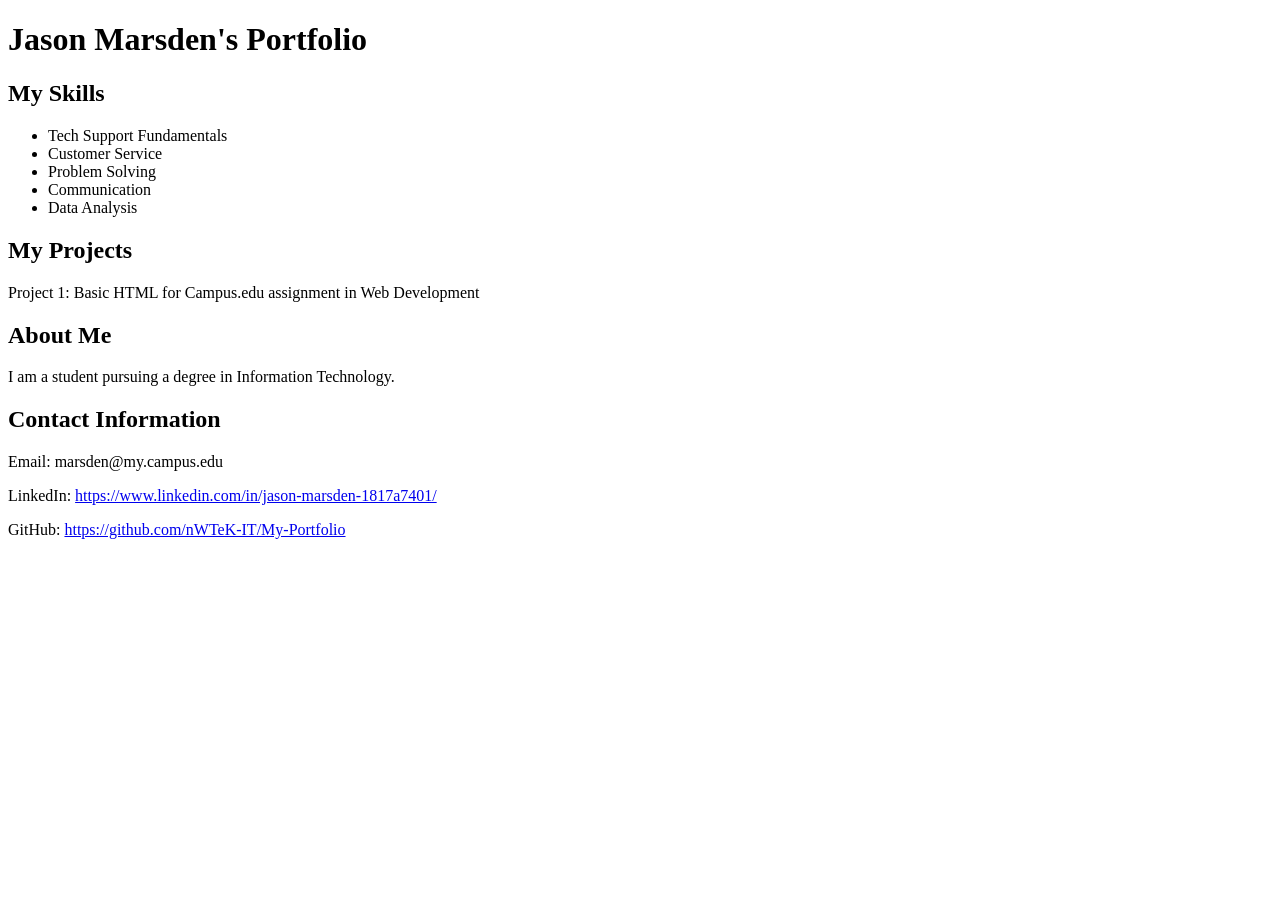
==== .vscode/index.html @ 8a0a1855 "add index.html file" ====
<!DOCTYPE html>
<html lang="en">
<head>
  <meta charset="UTF-8">
  <title>My IT Portfolio</title>
</head>
<body>
  <h1>Jason Marsden's Portfolio</h1>

  <h2>My Skills</h2>
  <ul>
    <li>Tech Support Fundamentals</li>
    <li>Customer Service</li>
    <li>Problem Solving</li>
    <li>Communication</li>
    <li>Data Analysis</li>
  </ul>

  <h2>My Projects</h2>
  <p>Project 1: Basic HTML for Campus.edu assignment in Web Development</p>

  <h2>About Me</h2>
  <p>I am a student pursuing a degree in Information Technology.</p>

  <h2>Contact Information</h2>
  <p>Email: marsden@my.campus.edu</p>
  <p>LinkedIn: <a href="https://www.linkedin.com/in/jason-marsden-1817a7401/">https://www.linkedin.com/in/jason-marsden-1817a7401/</a></p>
  <p>GitHub: <a href="https://github.com/nWTeK-IT/My-Portfolio">https://github.com/nWTeK-IT/My-Portfolio</a></p>
</body>
</html>
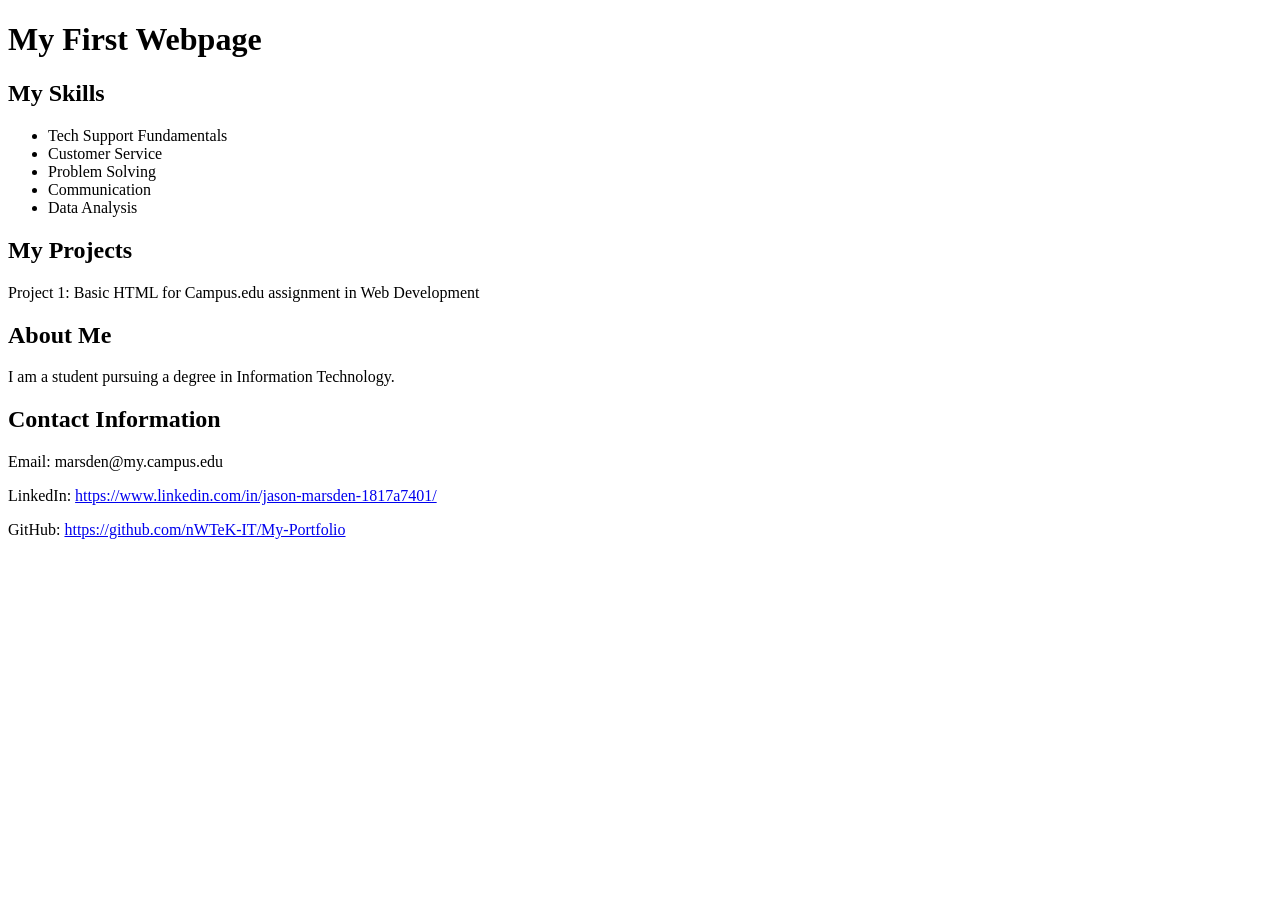
==== commit 50133c28: "changed header" ====
--- a/.vscode/index.html
+++ b/.vscode/index.html
@@ -5,7 +5,7 @@
   <title>My IT Portfolio</title>
 </head>
 <body>
-  <h1>Jason Marsden's Portfolio</h1>
+  <h1>My First Webpage</h1>
 
   <h2>My Skills</h2>
   <ul>
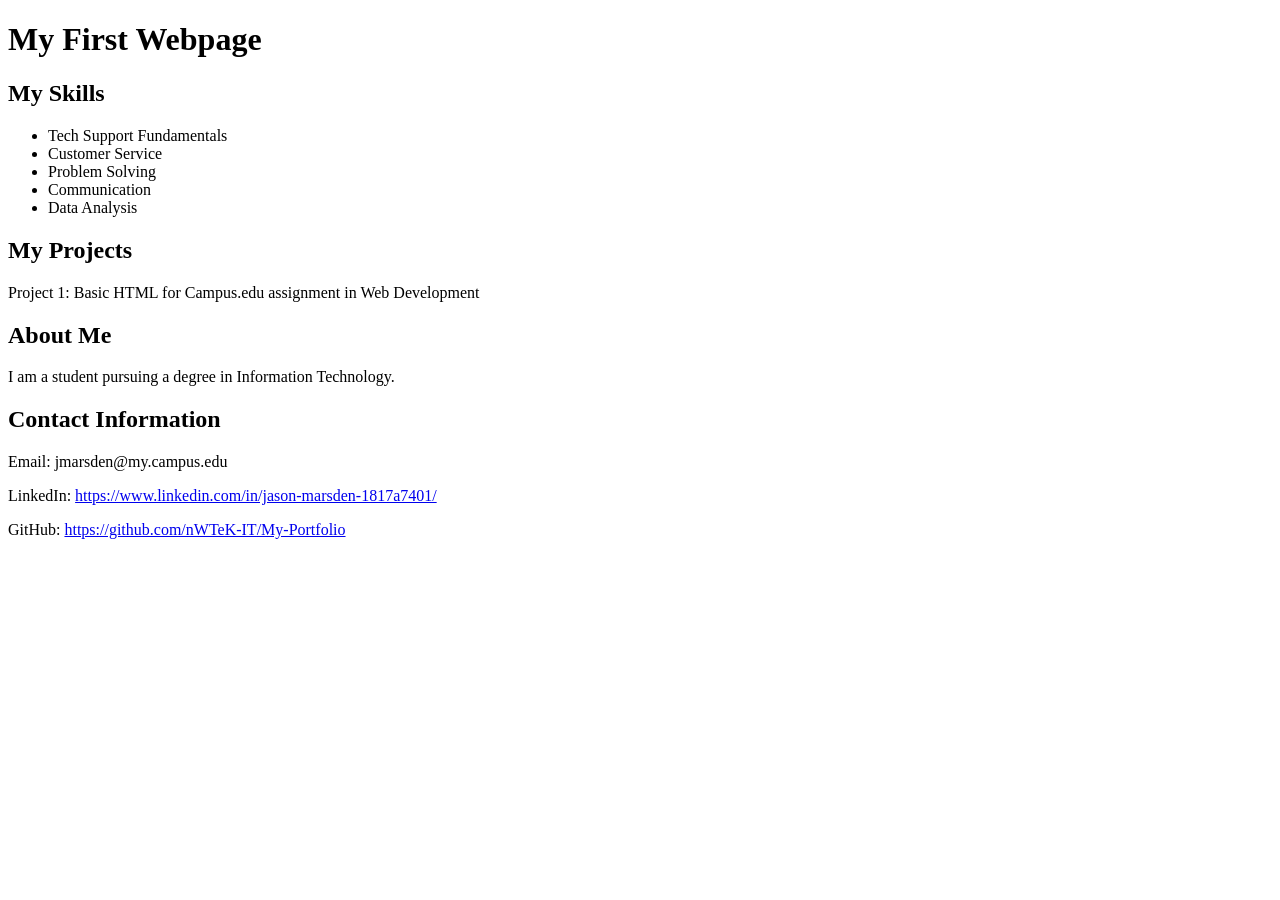
==== commit 4fa6590a: "changed email" ====
--- a/.vscode/index.html
+++ b/.vscode/index.html
@@ -23,7 +23,7 @@
   <p>I am a student pursuing a degree in Information Technology.</p>
 
   <h2>Contact Information</h2>
-  <p>Email: marsden@my.campus.edu</p>
+  <p>Email: jmarsden@my.campus.edu</p>
   <p>LinkedIn: <a href="https://www.linkedin.com/in/jason-marsden-1817a7401/">https://www.linkedin.com/in/jason-marsden-1817a7401/</a></p>
   <p>GitHub: <a href="https://github.com/nWTeK-IT/My-Portfolio">https://github.com/nWTeK-IT/My-Portfolio</a></p>
 </body>
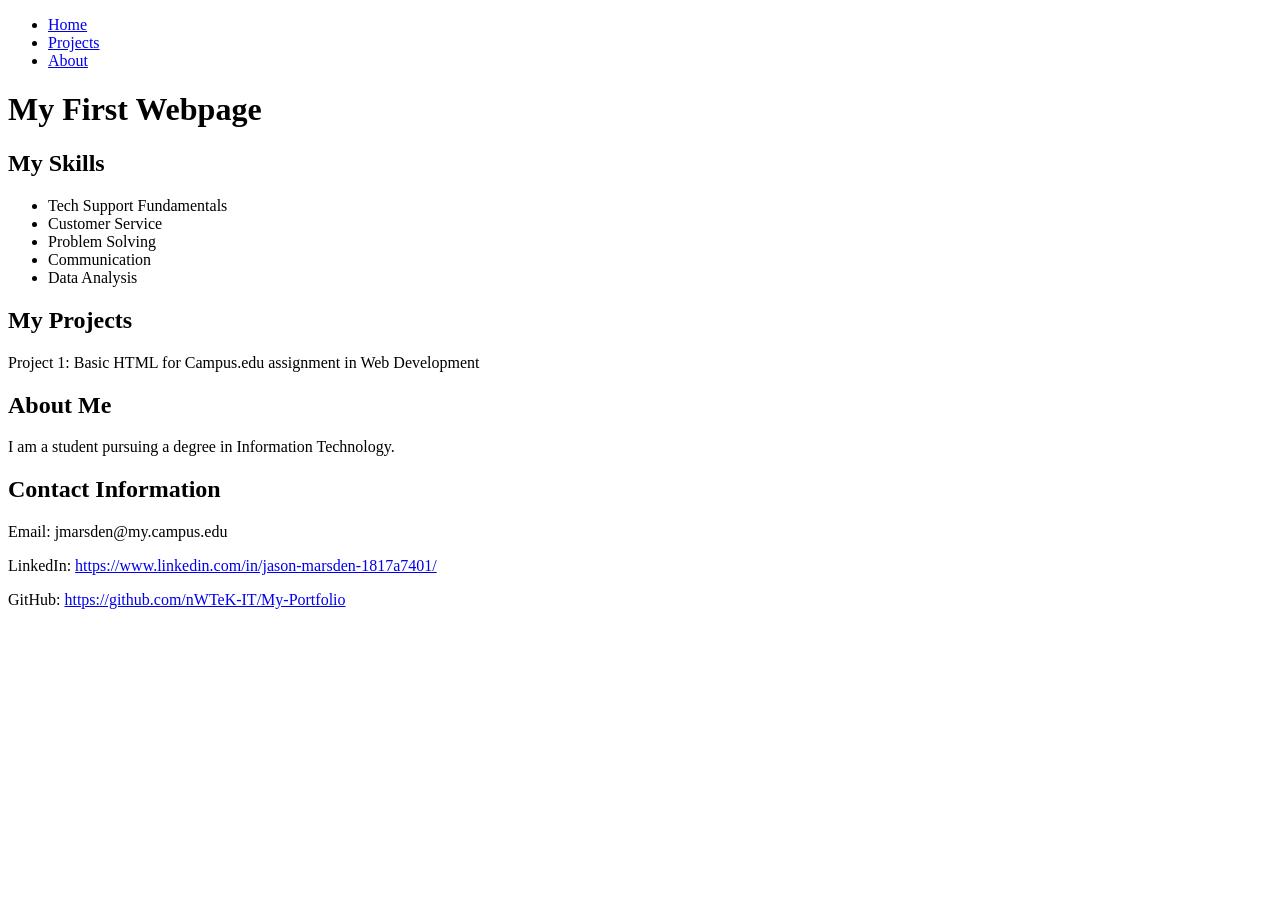
==== commit 247861d2: "chnaged contact link in all files to about link. Added a new project to the projects page. Added a n" ====
--- a/.vscode/index.html
+++ b/.vscode/index.html
@@ -5,6 +5,14 @@
   <title>My IT Portfolio</title>
 </head>
 <body>
+
+<nav>
+    <ul>
+      <li><a href="index.html">Home</a></li>
+      <li><a href="projects.html">Projects</a></li>
+      <li><a href="About.html">About</a></li>
+    </ul>
+  </nav>
   <h1>My First Webpage</h1>
 
   <h2>My Skills</h2>
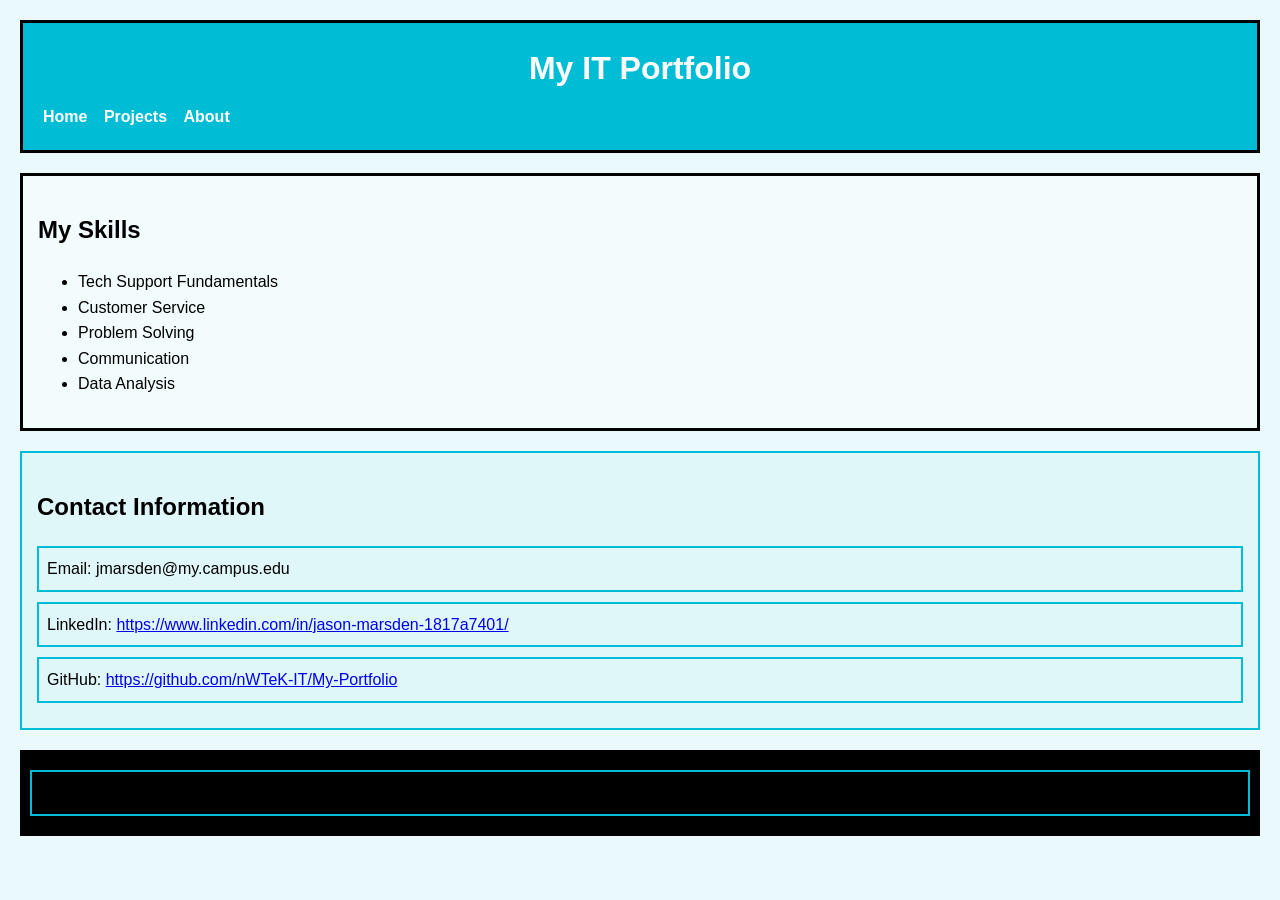
==== commit 85d78973: "changed several files and added new files to the project. Added a new CSS file for styling and updat" ====
--- a/.vscode/index.html
+++ b/.vscode/index.html
@@ -2,37 +2,42 @@
 <html lang="en">
 <head>
   <meta charset="UTF-8">
+  <meta name="viewport" content="width=device-width, initial-scale=1.0">
   <title>My IT Portfolio</title>
+  <link rel="stylesheet" href="Scheme.css">
 </head>
 <body>
+  <header class="page-header">
+    <h1>My IT Portfolio</h1>
+    <nav>
+      <a href="index.html">Home</a>
+      <a href="Projects.html">Projects</a>
+      <a href="About.html">About</a>
+    </nav>
+  </header>
 
-<nav>
-    <ul>
-      <li><a href="index.html">Home</a></li>
-      <li><a href="projects.html">Projects</a></li>
-      <li><a href="About.html">About</a></li>
-    </ul>
-  </nav>
-  <h1>My First Webpage</h1>
+  <main>
+    <section class="info-box">
+      <h2>My Skills</h2>
+      <ul>
+        <li>Tech Support Fundamentals</li>
+        <li>Customer Service</li>
+        <li>Problem Solving</li>
+        <li>Communication</li>
+        <li>Data Analysis</li>
+      </ul>
+    </section>
 
-  <h2>My Skills</h2>
-  <ul>
-    <li>Tech Support Fundamentals</li>
-    <li>Customer Service</li>
-    <li>Problem Solving</li>
-    <li>Communication</li>
-    <li>Data Analysis</li>
-  </ul>
+    <section id="contact">
+      <h2>Contact Information</h2>
+      <p>Email: jmarsden@my.campus.edu</p>
+      <p>LinkedIn: <a href="https://www.linkedin.com/in/jason-marsden-1817a7401/">https://www.linkedin.com/in/jason-marsden-1817a7401/</a></p>
+      <p>GitHub: <a href="https://github.com/nWTeK-IT/My-Portfolio">https://github.com/nWTeK-IT/My-Portfolio</a></p>
+    </section>
+  </main>
 
-  <h2>My Projects</h2>
-  <p>Project 1: Basic HTML for Campus.edu assignment in Web Development</p>
-
-  <h2>About Me</h2>
-  <p>I am a student pursuing a degree in Information Technology.</p>
-
-  <h2>Contact Information</h2>
-  <p>Email: jmarsden@my.campus.edu</p>
-  <p>LinkedIn: <a href="https://www.linkedin.com/in/jason-marsden-1817a7401/">https://www.linkedin.com/in/jason-marsden-1817a7401/</a></p>
-  <p>GitHub: <a href="https://github.com/nWTeK-IT/My-Portfolio">https://github.com/nWTeK-IT/My-Portfolio</a></p>
+  <footer>
+    <p>© 2026 Jason Marsden</p>
+  </footer>
 </body>
 </html>
--- a/.vscode/Scheme.css
+++ b/.vscode/Scheme.css
@@ -0,0 +1,62 @@
+body {
+    font-family: Arial, sans-serif;
+    background-color: #eafafc;
+    color: #000000;
+    margin: 0;
+    padding: 20px;
+    line-height: 1.6;
+}
+
+.page-header {
+    background-color: #00bcd4;
+    color: #ffffff;
+    padding: 20px;
+    margin-bottom: 20px;
+    border: 3px solid #000000;
+}
+
+nav a {
+    color: #ffffff;
+    text-decoration: none;
+    margin-right: 12px;
+    font-weight: bold;
+}
+
+h1 {
+    color: #ffffff;
+    text-align: center;
+    margin: 0 0 10px 0;
+}
+
+h2 {
+    color: #000000;
+}
+
+p {
+    color: #000000;
+    margin: 10px 0;
+    padding: 8px;
+    border: 2px solid #00bcd4;
+}
+
+.info-box {
+    background-color: #f2fcfd;
+    border: 3px solid #000000;
+    padding: 15px;
+    margin: 20px 0;
+}
+
+#contact {
+    background-color: #e0f7fa;
+    border: 2px solid #00bcd4;
+    padding: 15px;
+    margin: 20px 0;
+}
+
+footer {
+    background-color: #000000;
+    color: #ffffff;
+    padding: 10px;
+    margin-top: 20px;
+    text-align: center;
+}
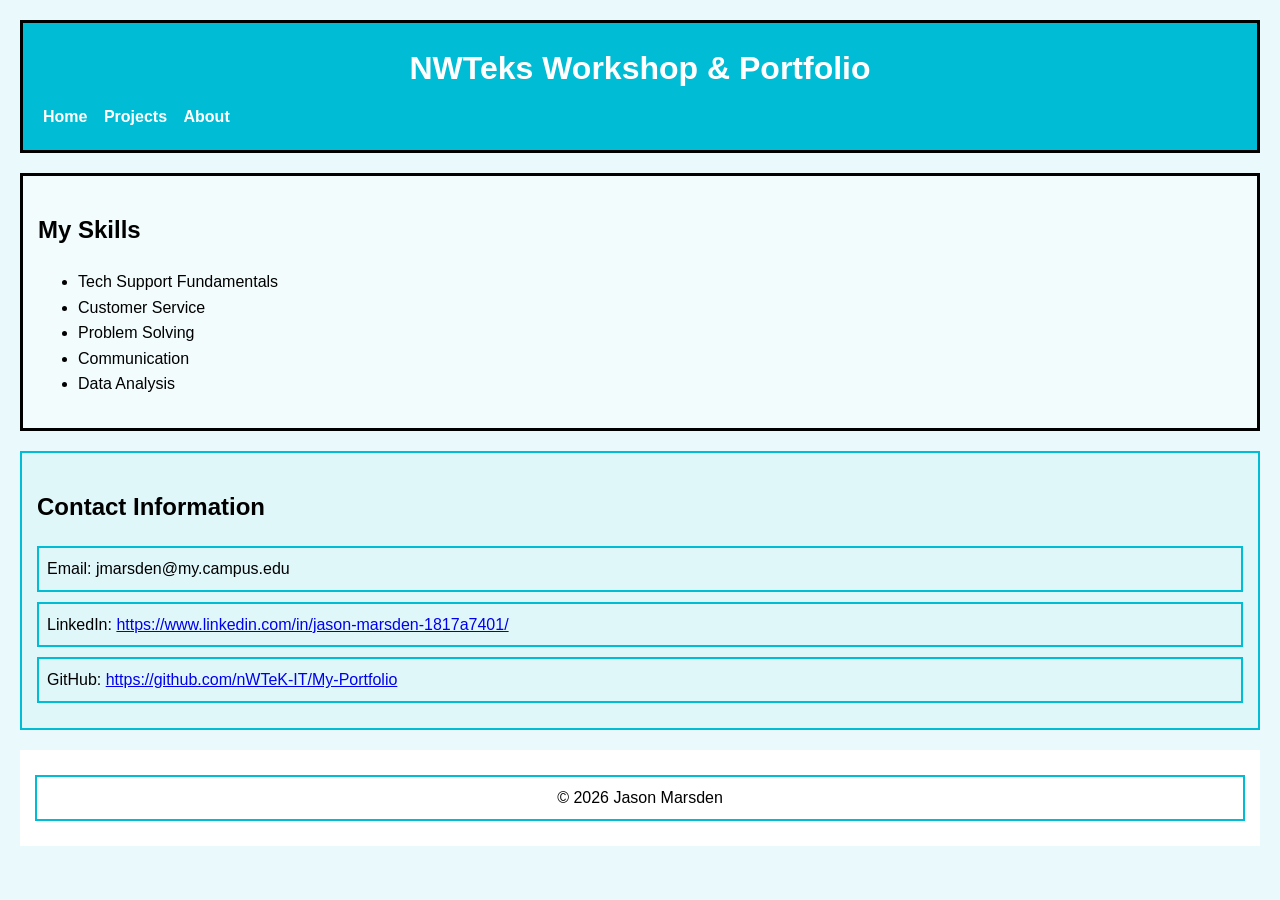
==== commit 69f5a592: "changed color scheme and website name" ====
--- a/.vscode/index.html
+++ b/.vscode/index.html
@@ -8,7 +8,7 @@
 </head>
 <body>
   <header class="page-header">
-    <h1>My IT Portfolio</h1>
+    <h1>NWTeks Workshop & Portfolio</h1>
     <nav>
       <a href="index.html">Home</a>
       <a href="Projects.html">Projects</a>
--- a/.vscode/Scheme.css
+++ b/.vscode/Scheme.css
@@ -54,9 +54,9 @@
 }
 
 footer {
-    background-color: #000000;
-    color: #ffffff;
-    padding: 10px;
+    background-color: #ffffff;
+    color: #000000;
+    padding: 15px;
     margin-top: 20px;
     text-align: center;
 }
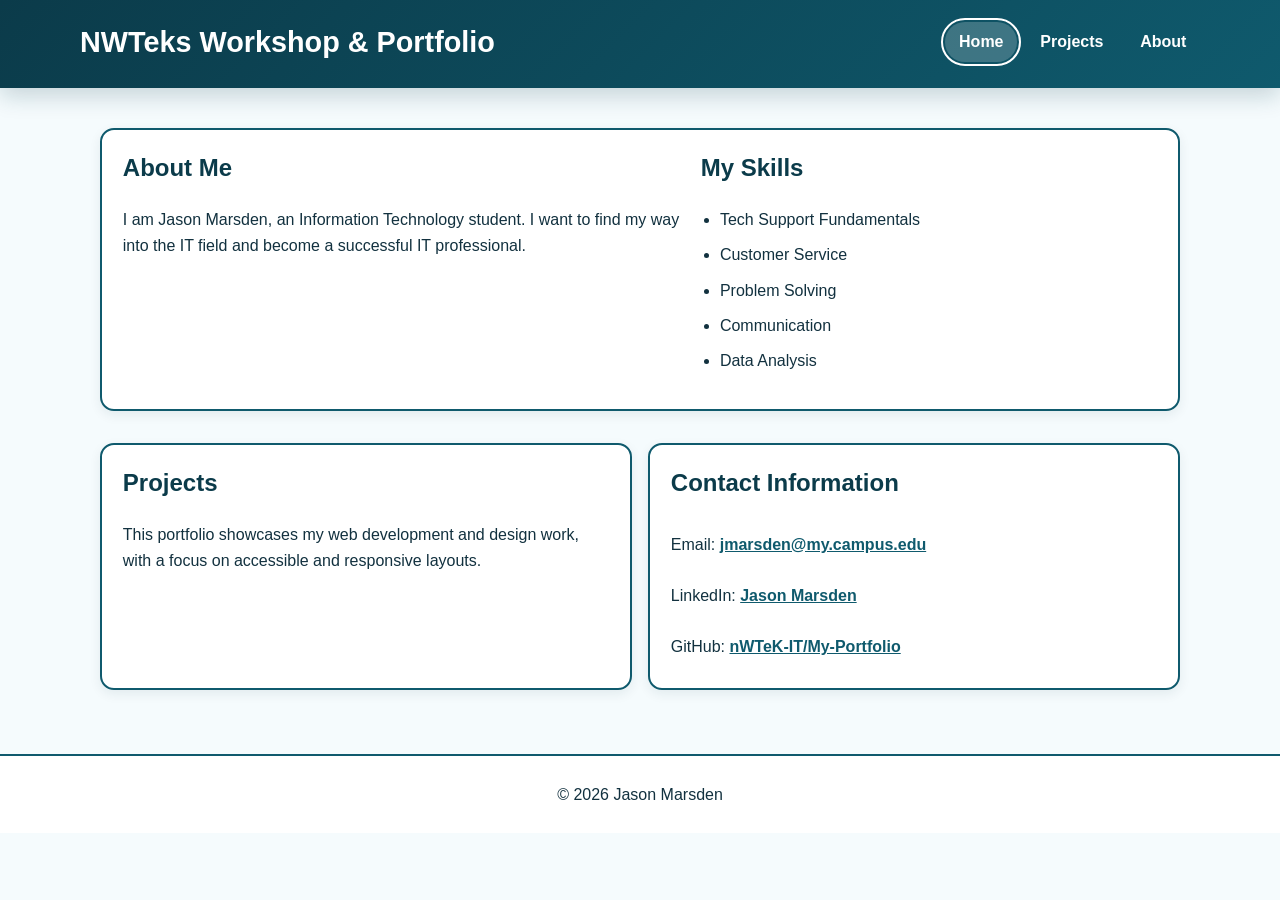
==== commit e32e7728: "added README.md file to the .vscode directory and made some modifications to the existing files in t" ====
--- a/.vscode/index.html
+++ b/.vscode/index.html
@@ -3,36 +3,54 @@
 <head>
   <meta charset="UTF-8">
   <meta name="viewport" content="width=device-width, initial-scale=1.0">
+  <meta name="description" content="Jason Marsden's accessible IT portfolio and project showcase.">
   <title>My IT Portfolio</title>
   <link rel="stylesheet" href="Scheme.css">
 </head>
 <body>
+  <a class="skip-link" href="#main-content">Skip to main content</a>
   <header class="page-header">
-    <h1>NWTeks Workshop & Portfolio</h1>
-    <nav>
-      <a href="index.html">Home</a>
-      <a href="Projects.html">Projects</a>
-      <a href="About.html">About</a>
-    </nav>
+    <div class="header-content">
+      <a class="brand-link" href="index.html"><h1>NWTeks Workshop & Portfolio</h1></a>
+      <nav class="site-nav" aria-label="Primary">
+        <a href="index.html" aria-current="page">Home</a>
+        <a href="Projects.html">Projects</a>
+        <a href="About.html">About</a>
+      </nav>
+    </div>
   </header>
 
-  <main>
-    <section class="info-box">
-      <h2>My Skills</h2>
-      <ul>
-        <li>Tech Support Fundamentals</li>
-        <li>Customer Service</li>
-        <li>Problem Solving</li>
-        <li>Communication</li>
-        <li>Data Analysis</li>
-      </ul>
+  <main id="main-content" class="container">
+    <section class="hero-card" aria-labelledby="skills-heading">
+      <div>
+        <h2 id="skills-heading">About Me</h2>
+        <p>I am Jason Marsden, an Information Technology student. I want to find my way into the IT field and become a successful IT professional.</p>
+      </div>
+      <div>
+        <h2>My Skills</h2>
+        <ul>
+          <li>Tech Support Fundamentals</li>
+          <li>Customer Service</li>
+          <li>Problem Solving</li>
+          <li>Communication</li>
+          <li>Data Analysis</li>
+        </ul>
+      </div>
     </section>
 
-    <section id="contact">
-      <h2>Contact Information</h2>
-      <p>Email: jmarsden@my.campus.edu</p>
-      <p>LinkedIn: <a href="https://www.linkedin.com/in/jason-marsden-1817a7401/">https://www.linkedin.com/in/jason-marsden-1817a7401/</a></p>
-      <p>GitHub: <a href="https://github.com/nWTeK-IT/My-Portfolio">https://github.com/nWTeK-IT/My-Portfolio</a></p>
+    <section class="content-grid" aria-label="Portfolio highlights">
+      <article class="card">
+        <h2>Projects</h2>
+        <p>This portfolio showcases my web development and design work, with a focus on accessible and responsive layouts.</p>
+      </article>
+      <article class="card" id="contact" aria-labelledby="contact-heading">
+        <h2 id="contact-heading">Contact Information</h2>
+        <div class="contact-list">
+          <p>Email: <a href="mailto:jmarsden@my.campus.edu">jmarsden@my.campus.edu</a></p>
+          <p>LinkedIn: <a href="https://www.linkedin.com/in/jason-marsden-1817a7401/" target="_blank" rel="noreferrer">Jason Marsden</a></p>
+          <p>GitHub: <a href="https://github.com/nWTeK-IT/My-Portfolio" target="_blank" rel="noreferrer">nWTeK-IT/My-Portfolio</a></p>
+        </div>
+      </article>
     </section>
   </main>
 
--- a/.vscode/Scheme.css
+++ b/.vscode/Scheme.css
@@ -1,62 +1,288 @@
+:root {
+    --bg: #f5fbfd;
+    --surface: #ffffff;
+    --text: #12313f;
+    --muted: #355766;
+    --accent: #0f5a6d;
+    --accent-strong: #0b3b4a;
+    --border: #0f5a6d;
+    --highlight: #f4b860;
+    --error: #8f1d1d;
+    --success: #176b2d;
+}
+
+* {
+    box-sizing: border-box;
+}
+
+html {
+    scroll-behavior: smooth;
+}
+
 body {
-    font-family: Arial, sans-serif;
-    background-color: #eafafc;
-    color: #000000;
+    font-family: "Segoe UI", Arial, sans-serif;
+    background-color: var(--bg);
+    color: var(--text);
     margin: 0;
-    padding: 20px;
     line-height: 1.6;
 }
 
+.skip-link {
+    position: absolute;
+    left: -999px;
+    top: auto;
+}
+
+.skip-link:focus {
+    left: 1rem;
+    top: 1rem;
+    z-index: 1000;
+    background: var(--surface);
+    color: var(--accent-strong);
+    padding: 0.75rem 1rem;
+    border: 2px solid var(--border);
+}
+
 .page-header {
-    background-color: #00bcd4;
-    color: #ffffff;
-    padding: 20px;
-    margin-bottom: 20px;
-    border: 3px solid #000000;
-}
-
-nav a {
+    background: linear-gradient(135deg, var(--accent-strong), var(--accent));
+    color: #ffffff;
+    padding: 1rem 1rem 1.2rem;
+    box-shadow: 0 8px 22px rgba(11, 59, 74, 0.2);
+}
+
+.header-content {
+    max-width: 1120px;
+    margin: 0 auto;
+    display: flex;
+    flex-direction: column;
+    gap: 0.8rem;
+}
+
+.page-header h1 {
+    color: #ffffff;
+    margin: 0;
+    font-size: 1.8rem;
+}
+
+.brand-link {
     color: #ffffff;
     text-decoration: none;
-    margin-right: 12px;
-    font-weight: bold;
-}
-
-h1 {
-    color: #ffffff;
+}
+
+.site-nav {
+    display: flex;
+    flex-wrap: wrap;
+    gap: 0.6rem;
+}
+
+.site-nav a {
+    color: #ffffff;
+    text-decoration: none;
+    padding: 0.45rem 0.85rem;
+    border-radius: 999px;
+    font-weight: 700;
+}
+
+.site-nav a:hover,
+.site-nav a:focus-visible,
+.site-nav a[aria-current="page"] {
+    background: rgba(255, 255, 255, 0.2);
+    outline: 2px solid #ffffff;
+    outline-offset: 2px;
+}
+
+.container {
+    max-width: 1120px;
+    margin: 0 auto;
+    padding: 1rem 1rem 2rem;
+}
+
+.hero-card,
+.card {
+    background-color: var(--surface);
+    border: 2px solid var(--border);
+    border-radius: 14px;
+    padding: 1.2rem 1.3rem;
+    margin: 1rem 0;
+    box-shadow: 0 4px 12px rgba(18, 49, 63, 0.08);
+}
+
+.hero-card h2,
+.card h2,
+.card h3 {
+    color: var(--accent-strong);
+    margin-top: 0;
+}
+
+p,
+li {
+    color: var(--text);
+    margin: 0.6rem 0;
+}
+
+ul {
+    padding-left: 1.2rem;
+}
+
+.content-grid {
+    display: grid;
+    gap: 1rem;
+}
+
+.card-list {
+    display: grid;
+    gap: 1rem;
+}
+
+.card a {
+    color: var(--accent);
+    font-weight: 700;
+}
+
+.contact-list {
+    display: grid;
+    gap: 0.4rem;
+}
+
+.form-row {
+    display: grid;
+    gap: 0.35rem;
+    margin-bottom: 1rem;
+}
+
+label,
+legend {
+    font-weight: 700;
+    color: var(--accent-strong);
+}
+
+fieldset {
+    border: 2px solid var(--border);
+    border-radius: 10px;
+    padding: 0.9rem 1rem;
+    margin-bottom: 1rem;
+}
+
+input,
+textarea,
+select,
+button {
+    font: inherit;
+}
+
+input,
+textarea,
+select {
+    width: 100%;
+    padding: 0.75rem 0.8rem;
+    border: 2px solid var(--border);
+    border-radius: 8px;
+    background-color: var(--surface);
+    color: var(--text);
+}
+
+input:focus-visible,
+textarea:focus-visible,
+select:focus-visible,
+button:focus-visible,
+a:focus-visible {
+    outline: 3px solid var(--highlight);
+    outline-offset: 2px;
+}
+
+input[aria-invalid="true"],
+textarea[aria-invalid="true"] {
+    border-color: var(--error);
+    background-color: #fff7f7;
+}
+
+.error-message {
+    min-height: 1.2rem;
+    margin: 0;
+    color: var(--error);
+    font-weight: 700;
+}
+
+.radio-group {
+    display: flex;
+    gap: 1rem;
+    flex-wrap: wrap;
+    margin-top: 0.5rem;
+}
+
+.radio-group label {
+    font-weight: 600;
+}
+
+button {
+    background-color: var(--accent-strong);
+    color: #ffffff;
+    border: none;
+    border-radius: 999px;
+    padding: 0.8rem 1rem;
+    cursor: pointer;
+    font-weight: 700;
+}
+
+button:hover {
+    background-color: var(--accent);
+}
+
+.form-status {
+    margin-top: 1rem;
+    font-weight: 700;
+    color: var(--accent-strong);
+}
+
+.form-status.success {
+    color: var(--success);
+}
+
+footer {
+    background-color: var(--surface);
+    color: var(--text);
+    padding: 1rem 1.25rem;
     text-align: center;
-    margin: 0 0 10px 0;
-}
-
-h2 {
-    color: #000000;
-}
-
-p {
-    color: #000000;
-    margin: 10px 0;
-    padding: 8px;
-    border: 2px solid #00bcd4;
-}
-
-.info-box {
-    background-color: #f2fcfd;
-    border: 3px solid #000000;
-    padding: 15px;
-    margin: 20px 0;
-}
-
-#contact {
-    background-color: #e0f7fa;
-    border: 2px solid #00bcd4;
-    padding: 15px;
-    margin: 20px 0;
-}
-
-footer {
-    background-color: #ffffff;
-    color: #000000;
-    padding: 15px;
-    margin-top: 20px;
-    text-align: center;
+    border-top: 2px solid var(--border);
+}
+
+@media (min-width: 768px) {
+    .page-header {
+        padding: 1.2rem 1.25rem 1.4rem;
+    }
+
+    .header-content {
+        flex-direction: row;
+        justify-content: space-between;
+        align-items: center;
+    }
+
+    .content-grid {
+        grid-template-columns: repeat(2, minmax(0, 1fr));
+    }
+
+    .card-list {
+        grid-template-columns: repeat(2, minmax(0, 1fr));
+    }
+}
+
+@media (min-width: 1200px) {
+    .container {
+        padding: 1.5rem 1.25rem 3rem;
+    }
+
+    .hero-card {
+        display: grid;
+        grid-template-columns: 1.1fr 0.9fr;
+        gap: 1.25rem;
+        align-items: start;
+    }
+
+    .content-grid {
+        grid-template-columns: 1fr 1fr;
+    }
+
+    .card-list {
+        grid-template-columns: repeat(3, minmax(0, 1fr));
+    }
 }
